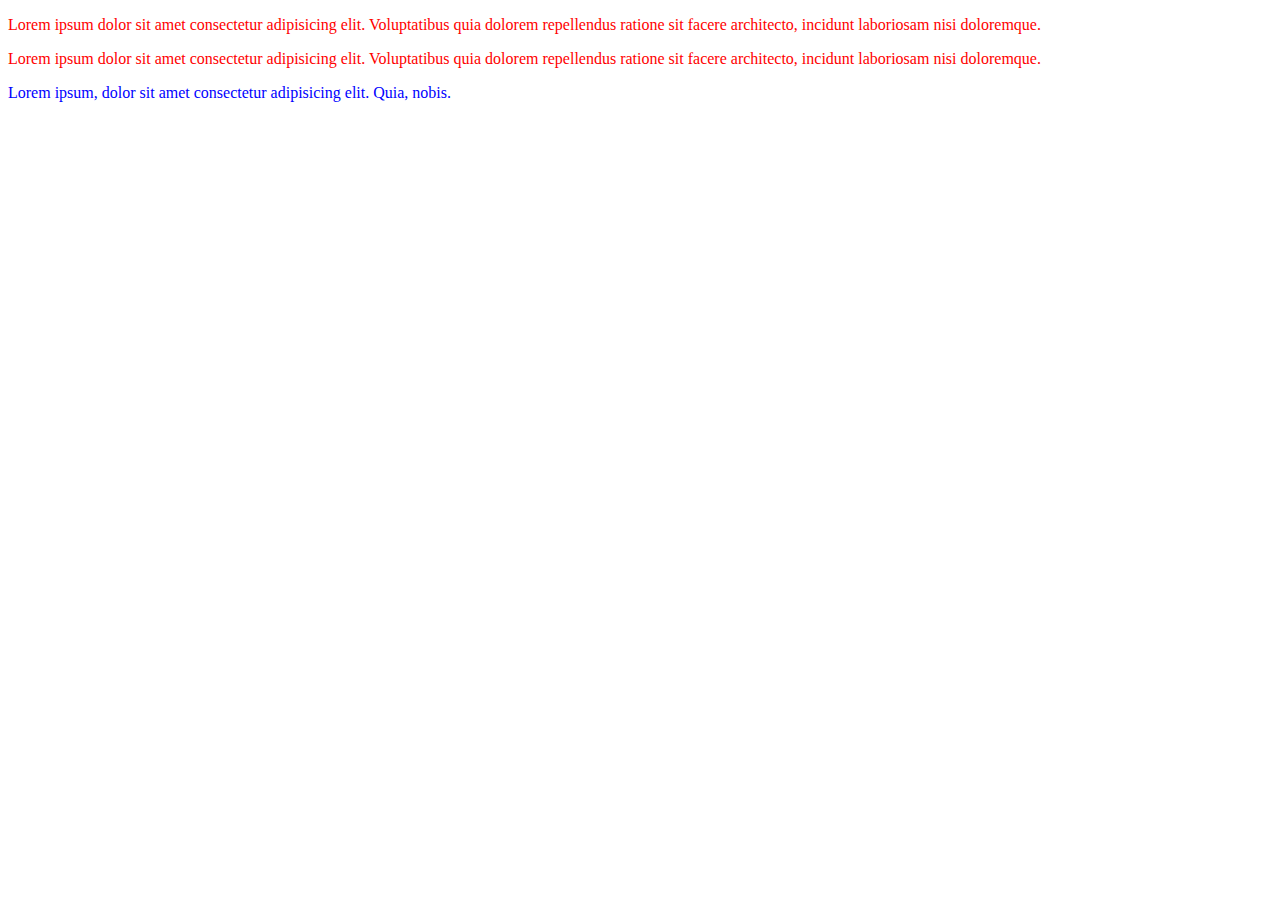
==== Css Crash/index.html @ 300f9b04 "Css changes" ====
<!DOCTYPE html>
<html lang="en">

<head>
  <meta charset="UTF-8">
  <meta http-equiv="X-UA-Compatible" content="IE=edge">
  <meta name="viewport" content="width=device-width, initial-scale=1.0">
  <title>Document</title>
  <link rel="stylesheet" href="style.css">
</head>

<body>
  <p class="red">Lorem ipsum dolor sit amet consectetur adipisicing elit. Voluptatibus quia dolorem repellendus ratione
    sit facere
    architecto, incidunt laboriosam nisi doloremque.</p>
  <p class="red">Lorem ipsum dolor sit amet consectetur adipisicing elit. Voluptatibus quia dolorem repellendus ratione
    sit facere
    architecto, incidunt laboriosam nisi doloremque.</p>
  <p class="blue">Lorem ipsum, dolor sit amet consectetur adipisicing elit. Quia, nobis.</p>
</body>

</html>
---- Css Crash/style.css ----
@import url("https://fonts.googleapis.com/css2?family=Roboto:wght@300;400;500;700&display=swap");

.red {
  color: red;
}

.blue {
  color: blue;
}
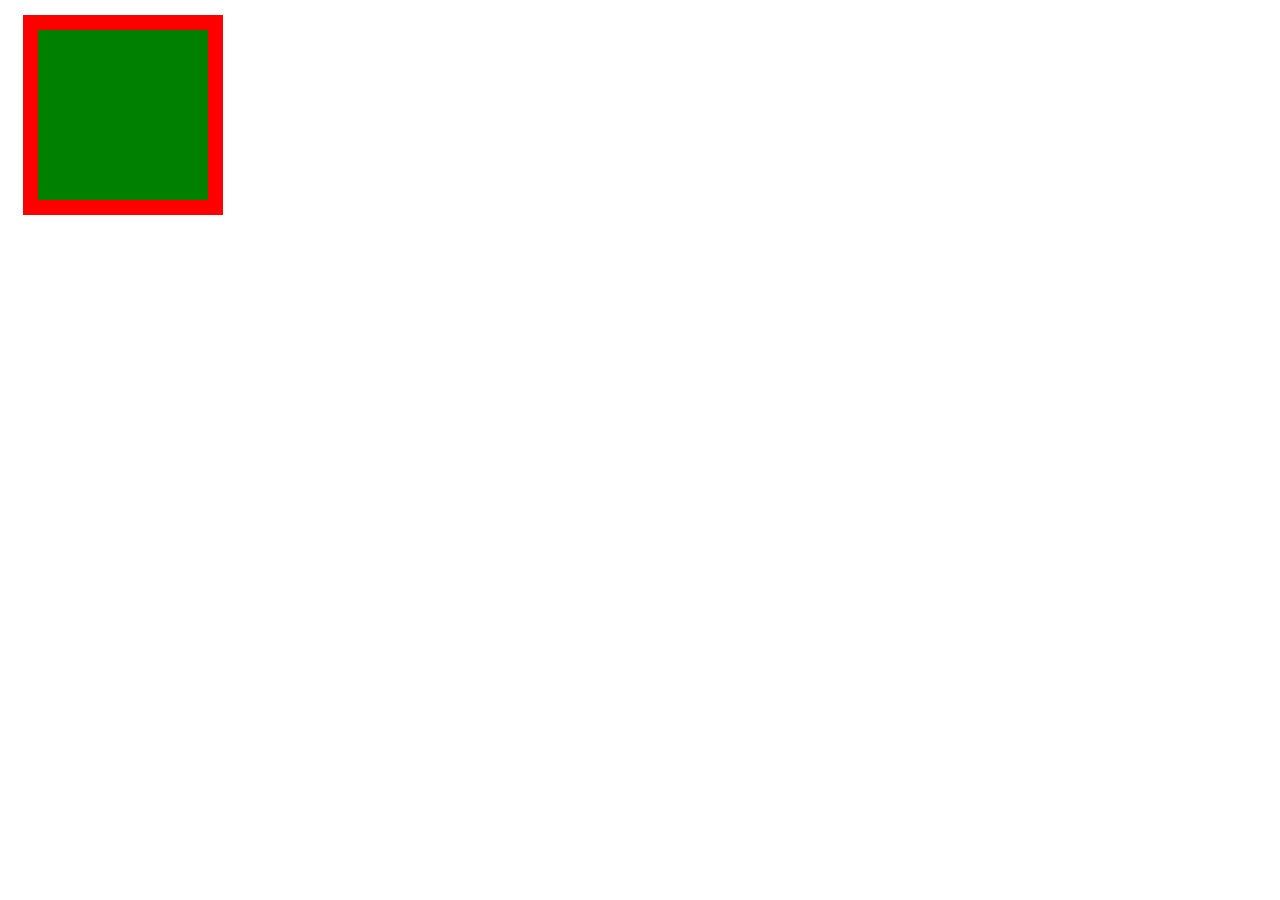
==== commit 83d4980e: "Css Update" ====
--- a/Css Crash/index.html
+++ b/Css Crash/index.html
@@ -10,13 +10,7 @@
 </head>
 
 <body>
-  <p class="red">Lorem ipsum dolor sit amet consectetur adipisicing elit. Voluptatibus quia dolorem repellendus ratione
-    sit facere
-    architecto, incidunt laboriosam nisi doloremque.</p>
-  <p class="red">Lorem ipsum dolor sit amet consectetur adipisicing elit. Voluptatibus quia dolorem repellendus ratione
-    sit facere
-    architecto, incidunt laboriosam nisi doloremque.</p>
-  <p class="blue">Lorem ipsum, dolor sit amet consectetur adipisicing elit. Quia, nobis.</p>
+  <div class="box"></div>
 </body>
 
 </html>--- a/Css Crash/style.css
+++ b/Css Crash/style.css
@@ -1,9 +1,10 @@
-@import url("https://fonts.googleapis.com/css2?family=Roboto:wght@300;400;500;700&display=swap");
-
-.red {
-  color: red;
+.box {
+  width: 100%;
+  max-width: 200px;
+  height: 200px;
+  background-color: green;
+  border: 15px solid red;
+  padding: 15px;
+  margin: 15px;
+  box-sizing: border-box;
 }
-
-.blue {
-  color: blue;
-}
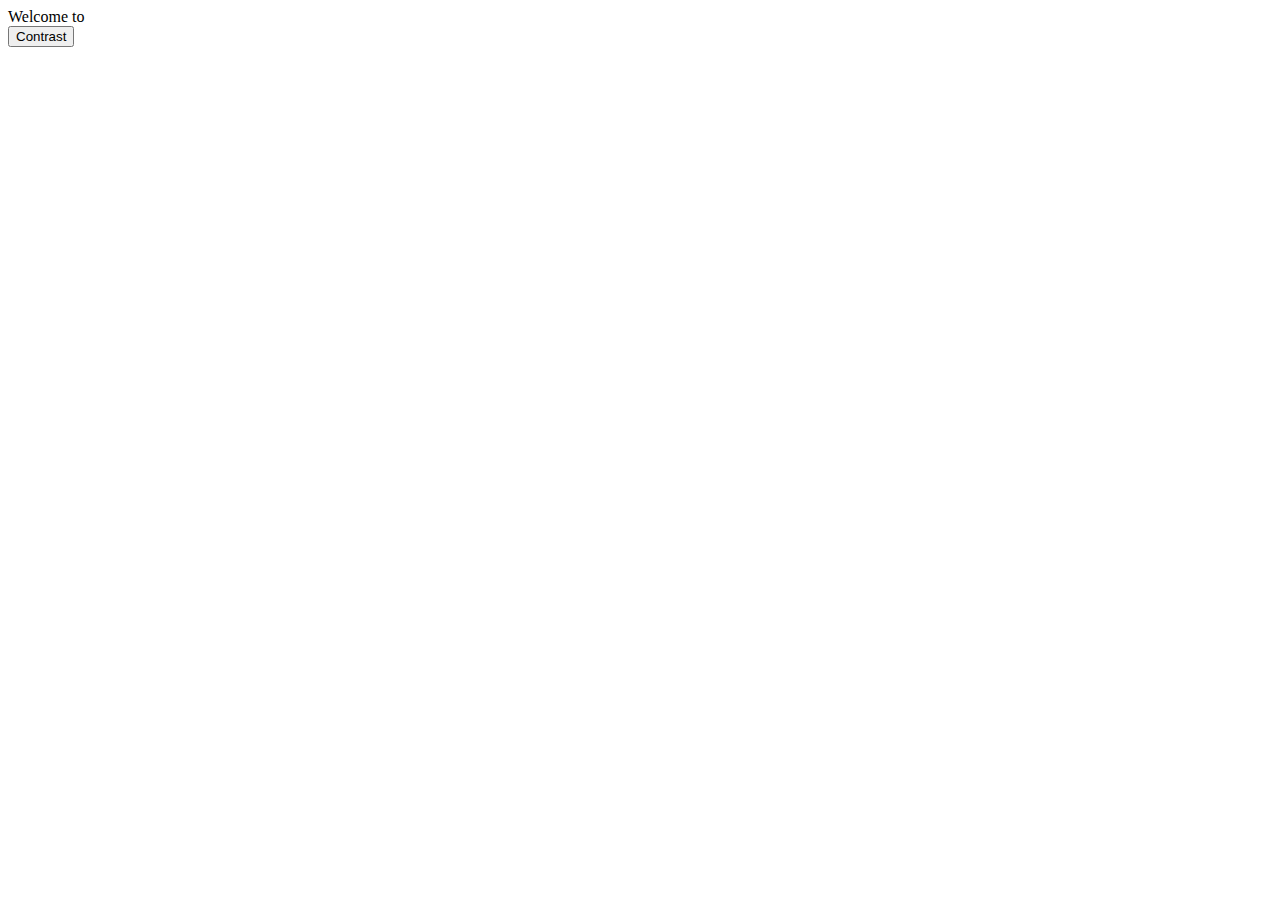
==== commit 85d36d5f: "css" ====
--- a/Css Crash/index.html
+++ b/Css Crash/index.html
@@ -10,7 +10,8 @@
 </head>
 
 <body>
-  <div class="box"></div>
+  <div>Welcome to</div>
+  <button>Contrast</button>
 </body>
 
 </html>--- a/Css Crash/style.css
+++ b/Css Crash/style.css
@@ -1,10 +1,26 @@
-.box {
-  width: 100%;
-  max-width: 200px;
-  height: 200px;
-  background-color: green;
-  border: 15px solid red;
-  padding: 15px;
-  margin: 15px;
-  box-sizing: border-box;
+div {
+  transition: background-color 300ms;
 }
+
+div:hover {
+  background-color: rgba(0, 0, 0, 0.5);
+}
+
+button {
+  animation: float 2000ms infinite alternate-reverse;
+  transition: all 300ms;
+}
+
+button:hover {
+  background-color: black;
+  color: white;
+}
+
+@keyframes float {
+  0% {
+    transform: translateY(0);
+  }
+  100% {
+    transform: translateY(10px);
+  }
+}
